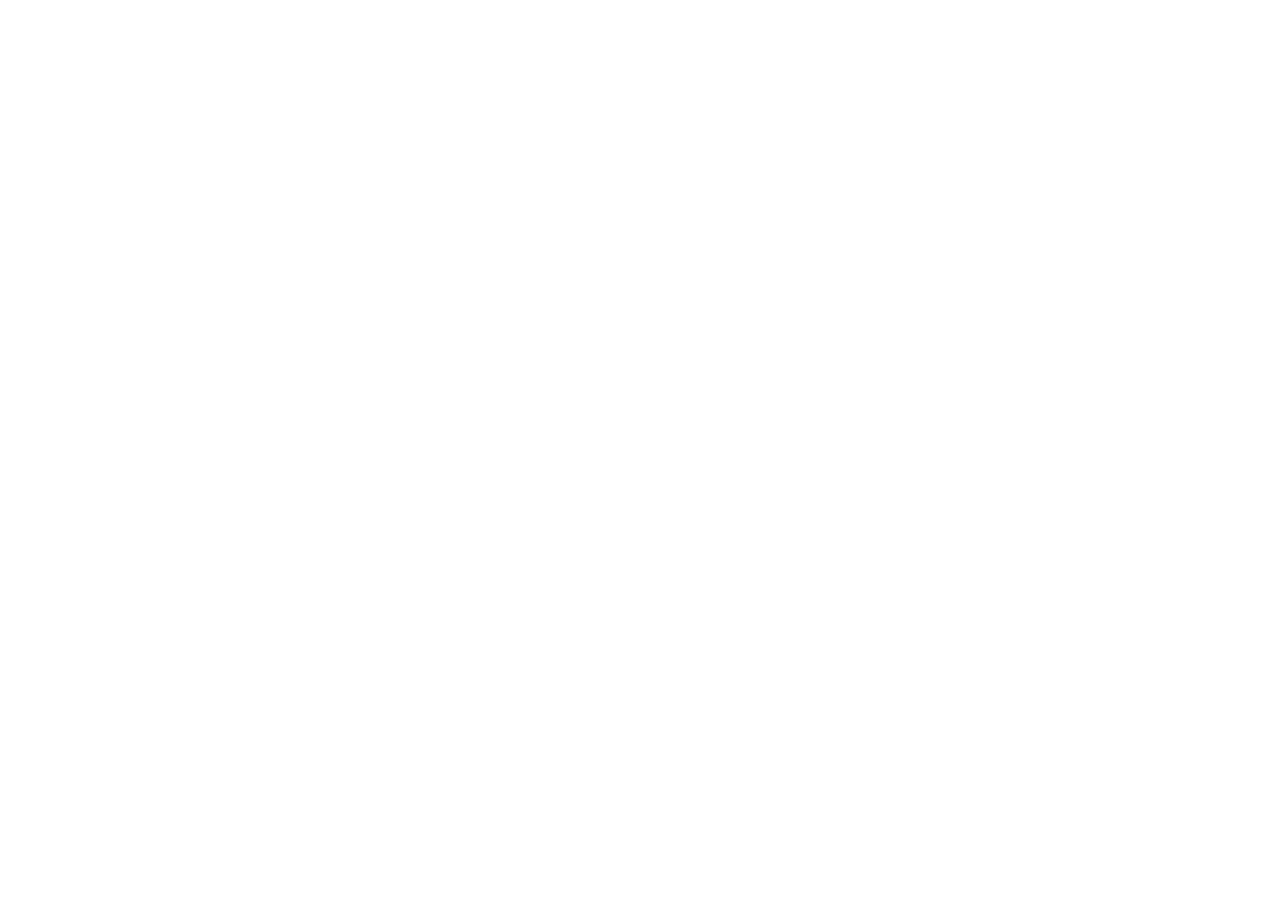
==== www/index.html @ feb27b7f "Version 2 of the site." ====
<!DOCTYPE html>
<html lang="en-us">

<head>
  <meta charset="utf-8">
  <meta name="viewport" content="width=device-width, initial-scale=1.0">
  <meta http-equiv="content-type" content="text/html; charset=utf-8">
  <meta http-equiv="X-UA-Compatible" content="IE=edge">

  <base href="https://ckridgway.com/">

  <title>Chris Ridgway</title>

  <script src="https://kit.fontawesome.com/8c4e97ee8f.js" crossorigin="anonymous"></script>

  <meta name="theme-color" content="#ffffff">

  <style>
    body 
    { 
      background: white 
    }
    section 
    {
      padding: .5em;
      position: absolute;
      top: 50%;
      left: 50%;
      margin-right: -50%;
      transform: translate(-50%, -50%)
    }
    a,
    a:hover,
    a:visited,
    a:link
    {
        text-decoration: none;
        color: #B0B0B0;
        margin: 13px;
        text-shadow: 1px 1px 1px #555;
    
    }
    a:hover
    {
      color: #636363;
    }
  </style>

</head>

<body lang="en-us">
  <section>
    <a href="https://twitter.com/cridgway" aria-label="Twitter" target="_blank"><i class="fab fa-twitter fa-4x fa-gradient" aria-hidden="true"></i></a>
    <a href="https://github.com/ckridgway" aria-label="Github" target="_blank"><i class="fab fa-github fa-4x" aria-hidden="true"></i></a>
    <a href="https://gitlab.com/ckridgway" aria-label="Gitlab" target="_blank"><i class="fab fa-gitlab fa-4x" aria-hidden="true"></i></a>
    <a href="https://linkedin.com/in/ckridgway" aria-label="LinkedIn" target="_blank"><i class="fab fa-linkedin fa-4x" aria-hidden="true"></i></a>
    <a href="https://keybase.io/ckridgway" aria-label="Keybase" target="_blank"><i class="fab fa-keybase fa-4x" aria-hidden="true"></i></a>
  </section>
</body>

</html>
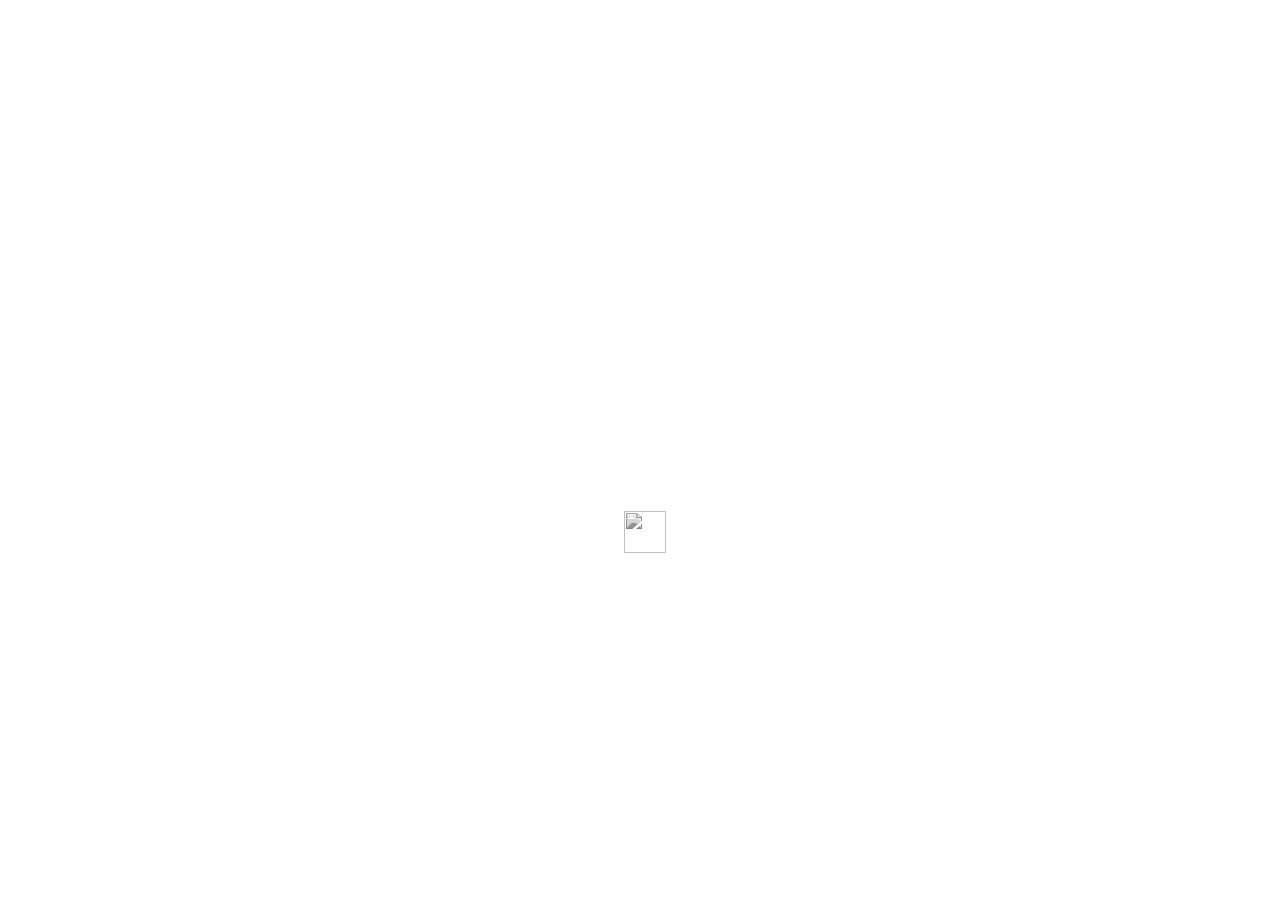
==== commit cc19adf6: "Add Tesla referral link." ====
--- a/www/index.html
+++ b/www/index.html
@@ -18,16 +18,15 @@
   <style>
     body 
     { 
-      background: white 
+      background: white;
     }
     section 
     {
-      padding: .5em;
       position: absolute;
       top: 50%;
       left: 50%;
       margin-right: -50%;
-      transform: translate(-50%, -50%)
+      transform: translate(-50%, -50%);
     }
     a,
     a:hover,
@@ -35,14 +34,26 @@
     a:link
     {
         text-decoration: none;
-        color: #B0B0B0;
+        color: #53565A;
         margin: 13px;
         text-shadow: 1px 1px 1px #555;
-    
+        vertical-align: middle;
     }
     a:hover
     {
-      color: #636363;
+      color: #111;
+    }
+    .tesla
+    {
+      -webkit-filter: grayscale(100%) !important;
+      filter: grayscale(100%) !important;
+      margin-top: 84px;
+      margin-left: 5px;
+    }
+    .tesla:hover
+    {
+      -webkit-filter: grayscale(0) !important;
+      filter: grayscale(0) !important;
     }
   </style>
 
@@ -50,11 +61,14 @@
 
 <body lang="en-us">
   <section>
-    <a href="https://twitter.com/cridgway" aria-label="Twitter" target="_blank"><i class="fab fa-twitter fa-4x fa-gradient" aria-hidden="true"></i></a>
-    <a href="https://github.com/ckridgway" aria-label="Github" target="_blank"><i class="fab fa-github fa-4x" aria-hidden="true"></i></a>
-    <a href="https://gitlab.com/ckridgway" aria-label="Gitlab" target="_blank"><i class="fab fa-gitlab fa-4x" aria-hidden="true"></i></a>
-    <a href="https://linkedin.com/in/ckridgway" aria-label="LinkedIn" target="_blank"><i class="fab fa-linkedin fa-4x" aria-hidden="true"></i></a>
-    <a href="https://keybase.io/ckridgway" aria-label="Keybase" target="_blank"><i class="fab fa-keybase fa-4x" aria-hidden="true"></i></a>
+    <a href="https://twitter.com/cridgway" aria-label="Twitter" target="_blank"><i class="fab fa-twitter fa-3x fa-gradient" aria-hidden="true"></i></a>
+    <a href="https://github.com/ckridgway" aria-label="Github" target="_blank"><i class="fab fa-github fa-3x" aria-hidden="true"></i></a>
+    <a href="https://gitlab.com/ckridgway" aria-label="Gitlab" target="_blank"><i class="fab fa-gitlab fa-3x" aria-hidden="true"></i></a>
+    <a href="https://linkedin.com/in/ckridgway" aria-label="LinkedIn" target="_blank"><i class="fab fa-linkedin fa-3x" aria-hidden="true"></i></a>
+    <a href="https://keybase.io/ckridgway" aria-label="Keybase" target="_blank"><i class="fab fa-keybase fa-3x" aria-hidden="true"></i></a>
+  </section>
+  <section class="tesla">
+    <a href="http://ts.la/chris87057" aria-label="Tesla" target="_blank"><img  width="42" height="42" src="images/0x0-Tesla_T_Red.png"/></a>
   </section>
 </body>
 
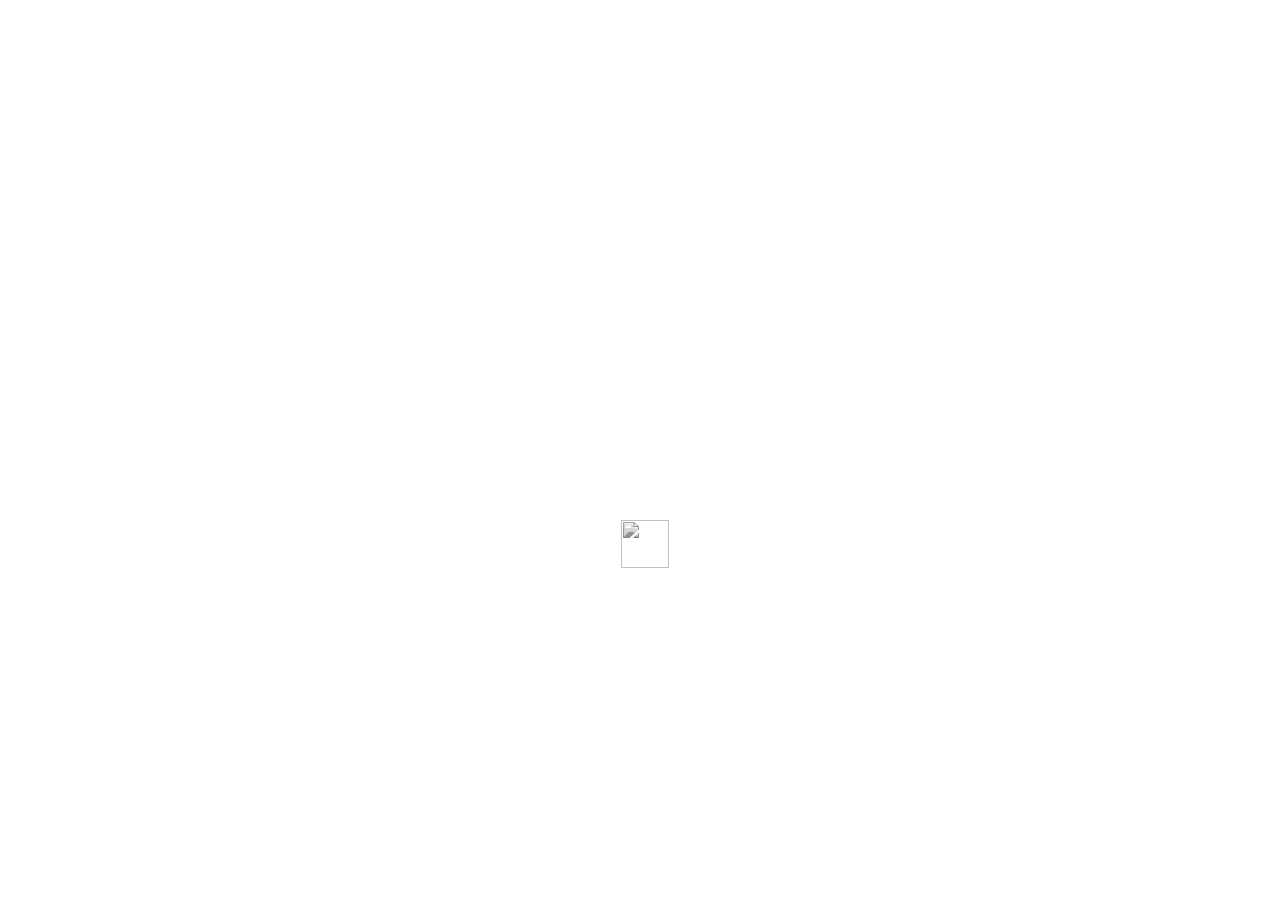
==== commit 3ab18f1c: "Adjust Tesla logo." ====
--- a/www/index.html
+++ b/www/index.html
@@ -47,7 +47,7 @@
     {
       -webkit-filter: grayscale(100%) !important;
       filter: grayscale(100%) !important;
-      margin-top: 84px;
+      margin-top: 96px;
       margin-left: 5px;
     }
     .tesla:hover
@@ -68,7 +68,7 @@
     <a href="https://keybase.io/ckridgway" aria-label="Keybase" target="_blank"><i class="fab fa-keybase fa-3x" aria-hidden="true"></i></a>
   </section>
   <section class="tesla">
-    <a href="http://ts.la/chris87057" aria-label="Tesla" target="_blank"><img  width="42" height="42" src="images/0x0-Tesla_T_Red.png"/></a>
+    <a href="http://ts.la/chris87057" aria-label="Tesla" target="_blank"><img  width="48" height="48" src="images/0x0-Tesla_T_Red.png"/></a>
   </section>
 </body>
 
